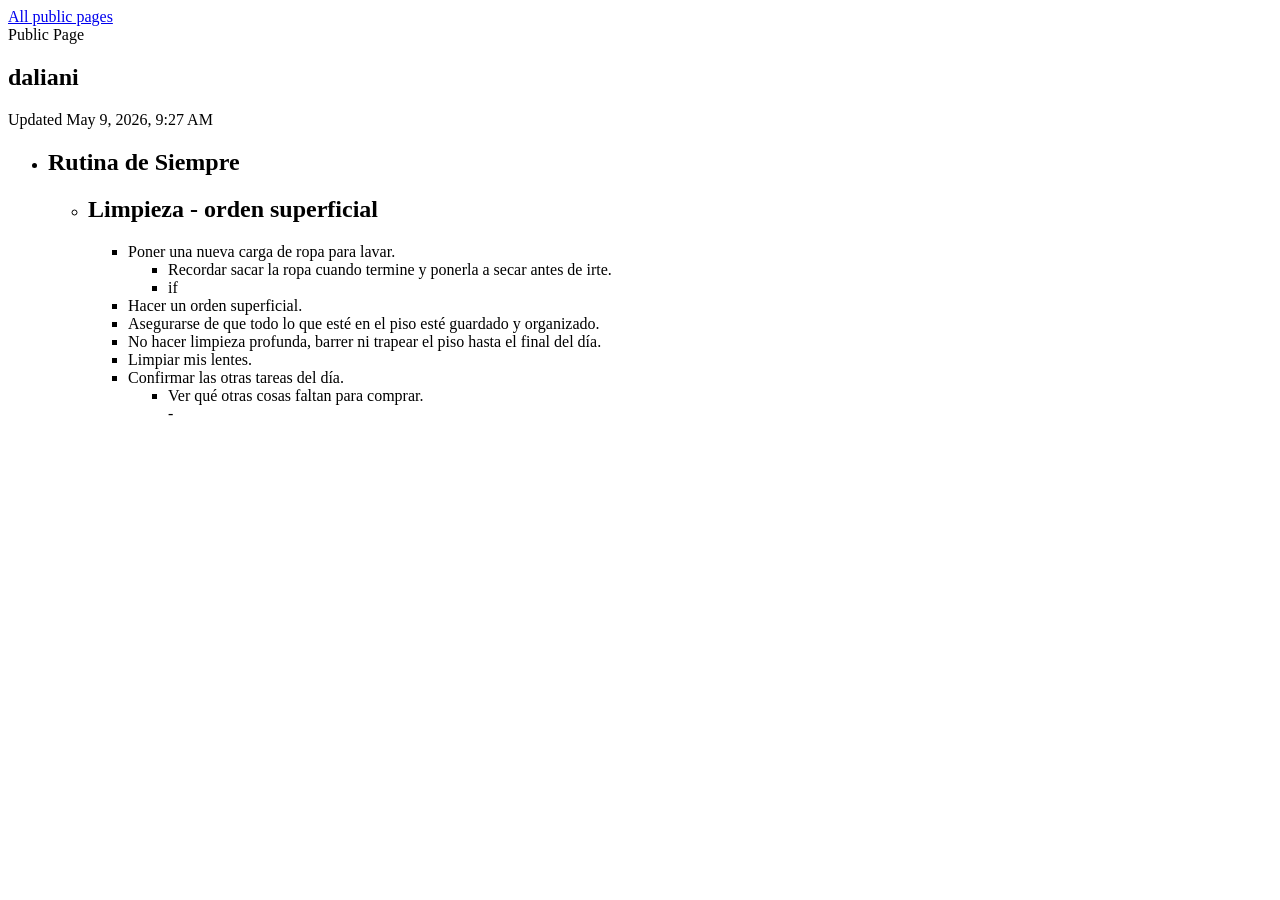
==== daliani/index.html @ ba06eb64 "Publish public LogSeq pages (1 page)" ====
<!doctype html>
<html lang="en">
  <head>
    <meta charset="utf-8">
    <meta name="viewport" content="width=device-width, initial-scale=1">
    <title>daliani | Brain Public</title>
    <meta name="description" content="daliani">
    <link rel="stylesheet" href="/brain-public/site.css">
  </head>
  <body>
    
      <main class="shell shell--page">
        <nav class="back-link">
          <a href="/brain-public/">All public pages</a>
        </nav>
        <section class="hero">
          <div class="eyebrow">Public Page</div>
          <h1>daliani</h1>
          <p class="subtitle">Updated May 9, 2026, 9:27 AM</p>
        </section>
        <article class="page-body">
          <ul class="outline">
        <li class="outline__item">
          <h1 class="outline__heading">Rutina de Siempre</h1>
          <ul class="outline">
        <li class="outline__item">
          <h2 class="outline__heading">Limpieza - orden superficial</h2>
          <ul class="outline">
        <li class="outline__item">
          <div class="outline__text">Poner una nueva carga de ropa para lavar.</div>
          <ul class="outline">
        <li class="outline__item">
          <div class="outline__text">Recordar sacar la ropa cuando termine y ponerla a secar antes de irte.</div>
          
        </li>
      
        <li class="outline__item">
          <div class="outline__text">if</div>
          
        </li>
      </ul>
        </li>
      
        <li class="outline__item">
          <div class="outline__text">Hacer un orden superficial.</div>
          
        </li>
      
        <li class="outline__item">
          <div class="outline__text">Asegurarse de que todo lo que esté en el piso esté guardado y organizado.</div>
          
        </li>
      
        <li class="outline__item">
          <div class="outline__text">No hacer limpieza profunda, barrer ni trapear el piso hasta el final del día.</div>
          
        </li>
      
        <li class="outline__item">
          <div class="outline__text">Limpiar mis lentes.</div>
          
        </li>
      
        <li class="outline__item">
          <div class="outline__text">Confirmar las otras tareas del día.</div>
          <ul class="outline">
        <li class="outline__item">
          <div class="outline__text">Ver qué otras cosas faltan para comprar.<br>-</div>
          
        </li>
      </ul>
        </li>
      </ul>
        </li>
      </ul>
        </li>
      </ul>
        </article>
      </main>
    
  </body>
</html>
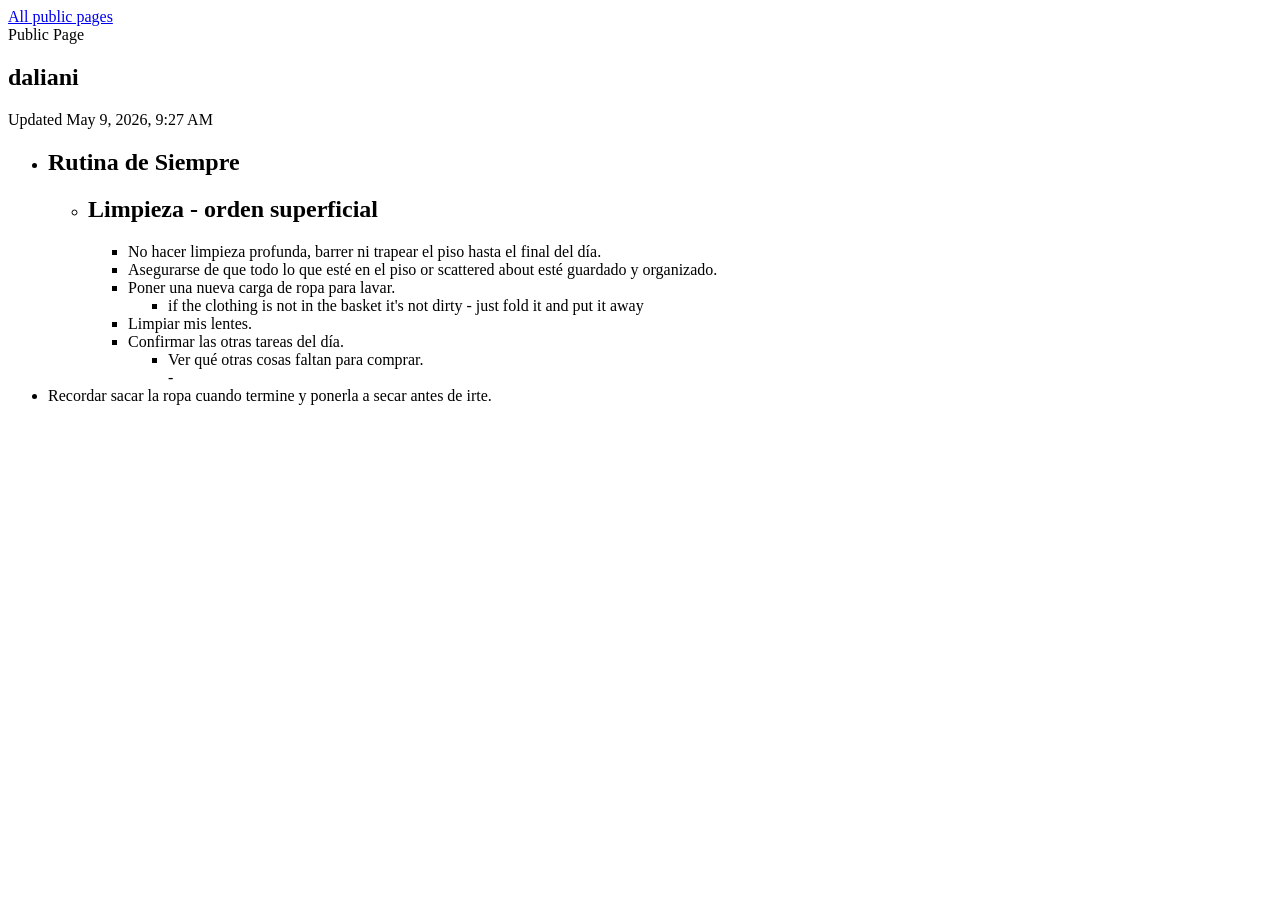
==== commit 362b02a6: "Publish public LogSeq pages (1 page)" ====
--- a/daliani/index.html
+++ b/daliani/index.html
@@ -27,33 +27,23 @@
           <h2 class="outline__heading">Limpieza - orden superficial</h2>
           <ul class="outline">
         <li class="outline__item">
-          <div class="outline__text">Poner una nueva carga de ropa para lavar.</div>
-          <ul class="outline">
-        <li class="outline__item">
-          <div class="outline__text">Recordar sacar la ropa cuando termine y ponerla a secar antes de irte.</div>
+          <div class="outline__text">No hacer limpieza profunda, barrer ni trapear el piso hasta el final del día.</div>
           
         </li>
       
         <li class="outline__item">
-          <div class="outline__text">if</div>
-          
-        </li>
-      </ul>
-        </li>
-      
-        <li class="outline__item">
-          <div class="outline__text">Hacer un orden superficial.</div>
+          <div class="outline__text">Asegurarse de que todo lo que esté en el piso or scattered about esté guardado y organizado.</div>
           
         </li>
       
         <li class="outline__item">
-          <div class="outline__text">Asegurarse de que todo lo que esté en el piso esté guardado y organizado.</div>
+          <div class="outline__text">Poner una nueva carga de ropa para lavar.</div>
+          <ul class="outline">
+        <li class="outline__item">
+          <div class="outline__text">if the clothing is not in the basket it&#39;s not dirty - just fold it and put it away</div>
           
         </li>
-      
-        <li class="outline__item">
-          <div class="outline__text">No hacer limpieza profunda, barrer ni trapear el piso hasta el final del día.</div>
-          
+      </ul>
         </li>
       
         <li class="outline__item">
@@ -74,6 +64,11 @@
         </li>
       </ul>
         </li>
+      
+        <li class="outline__item">
+          <div class="outline__text">Recordar sacar la ropa cuando termine y ponerla a secar antes de irte.</div>
+          
+        </li>
       </ul>
         </article>
       </main>
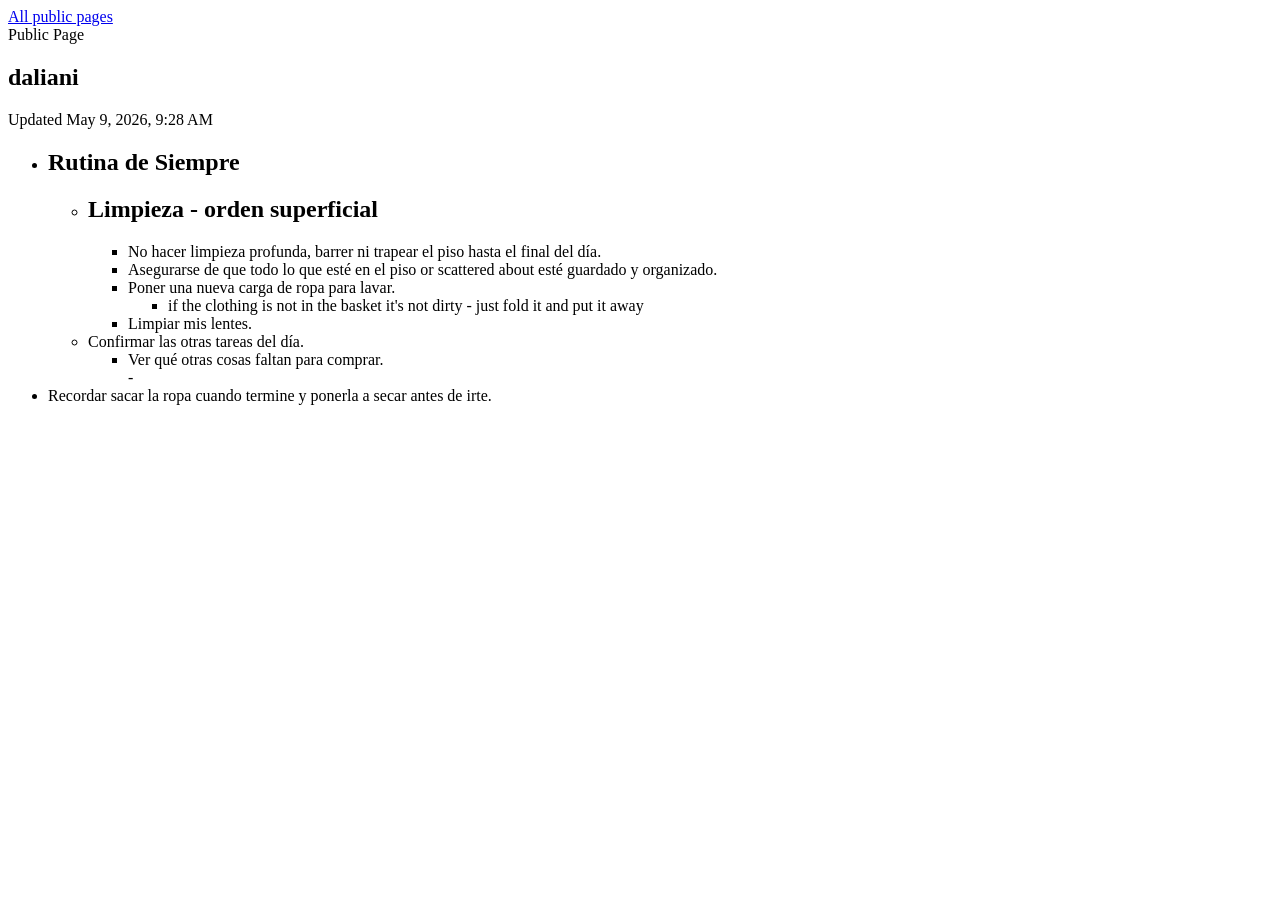
==== commit db964af9: "Publish public LogSeq pages (1 page)" ====
--- a/daliani/index.html
+++ b/daliani/index.html
@@ -16,7 +16,7 @@
         <section class="hero">
           <div class="eyebrow">Public Page</div>
           <h1>daliani</h1>
-          <p class="subtitle">Updated May 9, 2026, 9:27 AM</p>
+          <p class="subtitle">Updated May 9, 2026, 9:28 AM</p>
         </section>
         <article class="page-body">
           <ul class="outline">
@@ -50,6 +50,8 @@
           <div class="outline__text">Limpiar mis lentes.</div>
           
         </li>
+      </ul>
+        </li>
       
         <li class="outline__item">
           <div class="outline__text">Confirmar las otras tareas del día.</div>
@@ -57,8 +59,6 @@
         <li class="outline__item">
           <div class="outline__text">Ver qué otras cosas faltan para comprar.<br>-</div>
           
-        </li>
-      </ul>
         </li>
       </ul>
         </li>
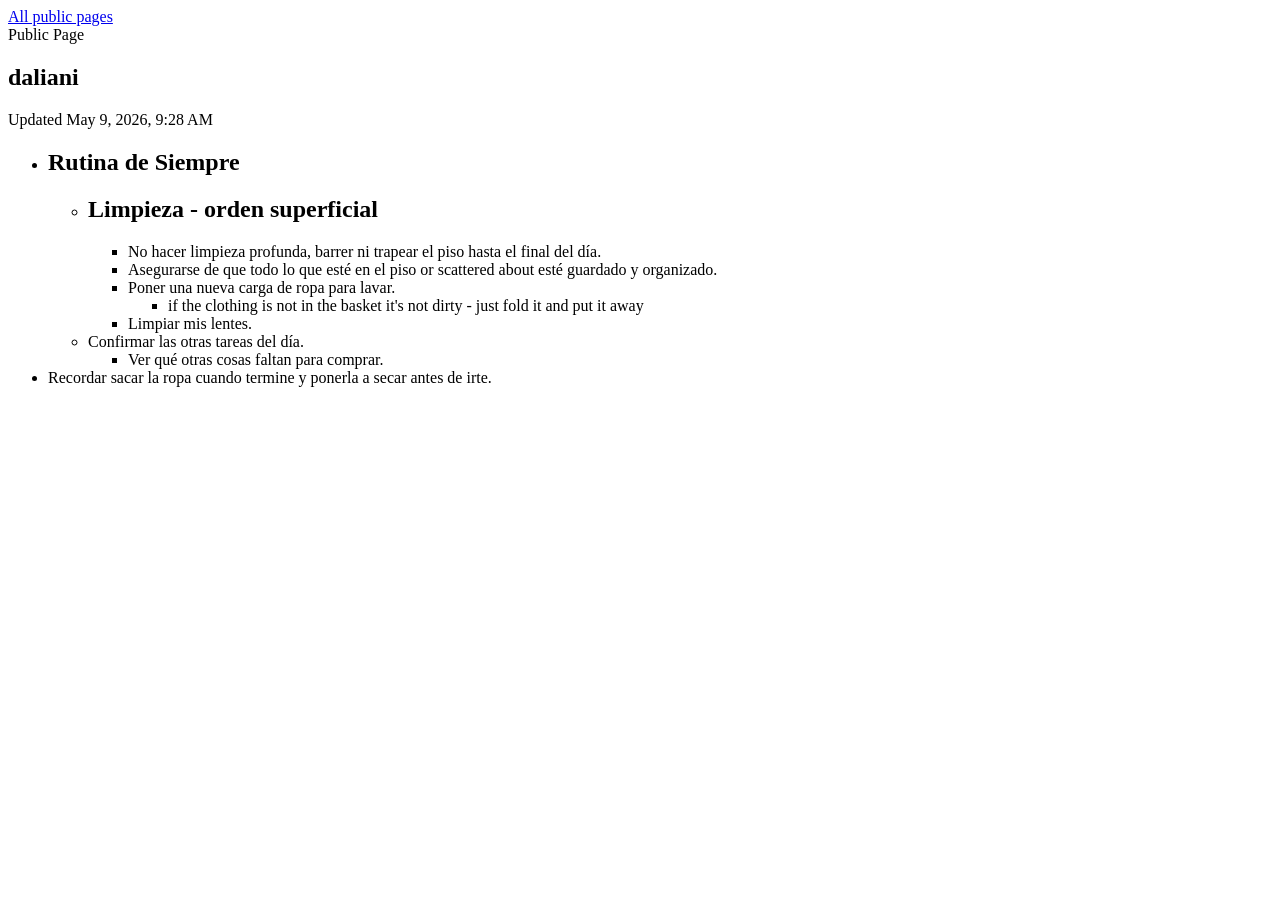
==== commit 3006f132: "Publish public LogSeq pages (1 page)" ====
--- a/daliani/index.html
+++ b/daliani/index.html
@@ -57,7 +57,7 @@
           <div class="outline__text">Confirmar las otras tareas del día.</div>
           <ul class="outline">
         <li class="outline__item">
-          <div class="outline__text">Ver qué otras cosas faltan para comprar.<br>-</div>
+          <div class="outline__text">Ver qué otras cosas faltan para comprar.</div>
           
         </li>
       </ul>
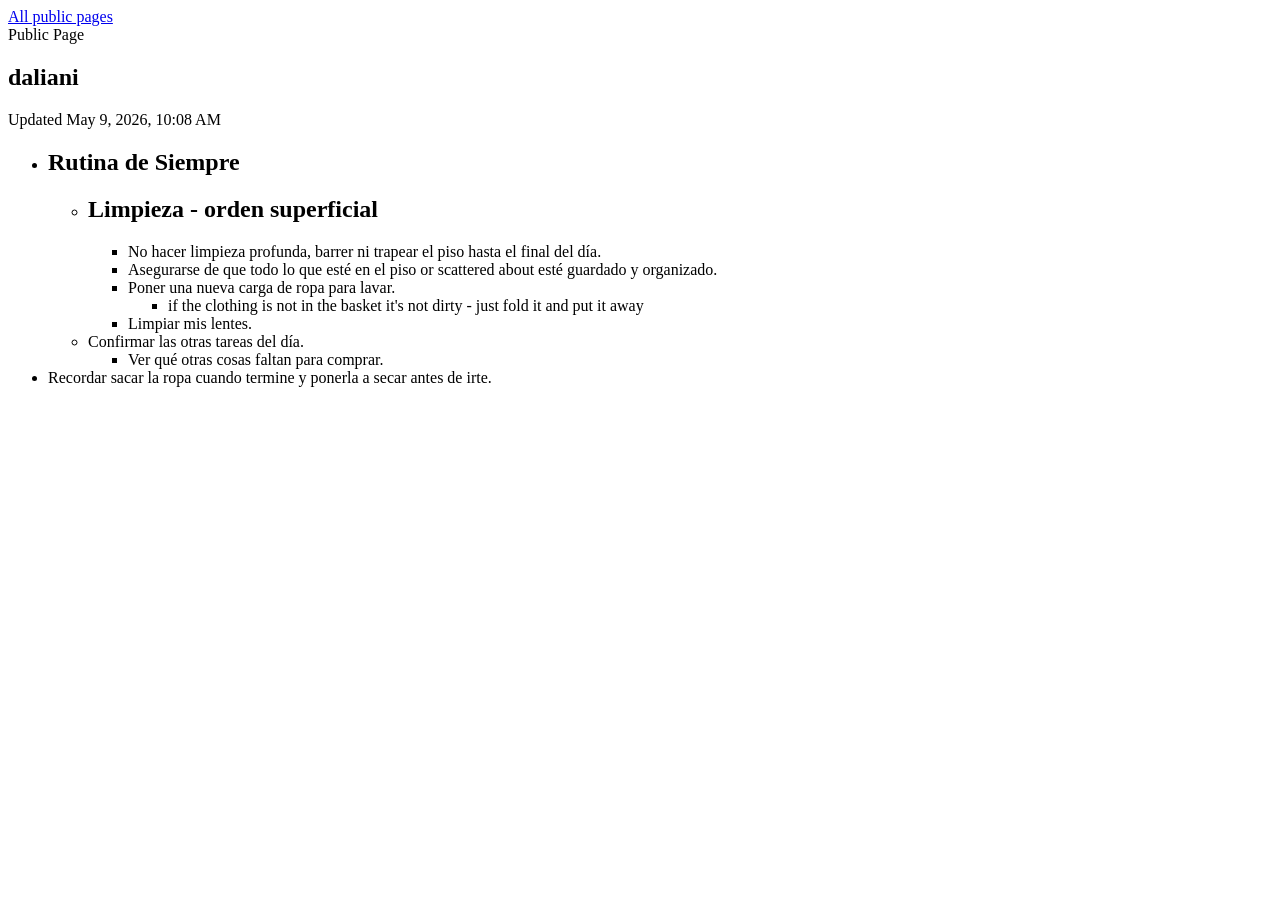
==== commit 5b7f58c3: "Publish public LogSeq pages (1 page)" ====
--- a/daliani/index.html
+++ b/daliani/index.html
@@ -16,7 +16,7 @@
         <section class="hero">
           <div class="eyebrow">Public Page</div>
           <h1>daliani</h1>
-          <p class="subtitle">Updated May 9, 2026, 9:28 AM</p>
+          <p class="subtitle">Updated May 9, 2026, 10:08 AM</p>
         </section>
         <article class="page-body">
           <ul class="outline">
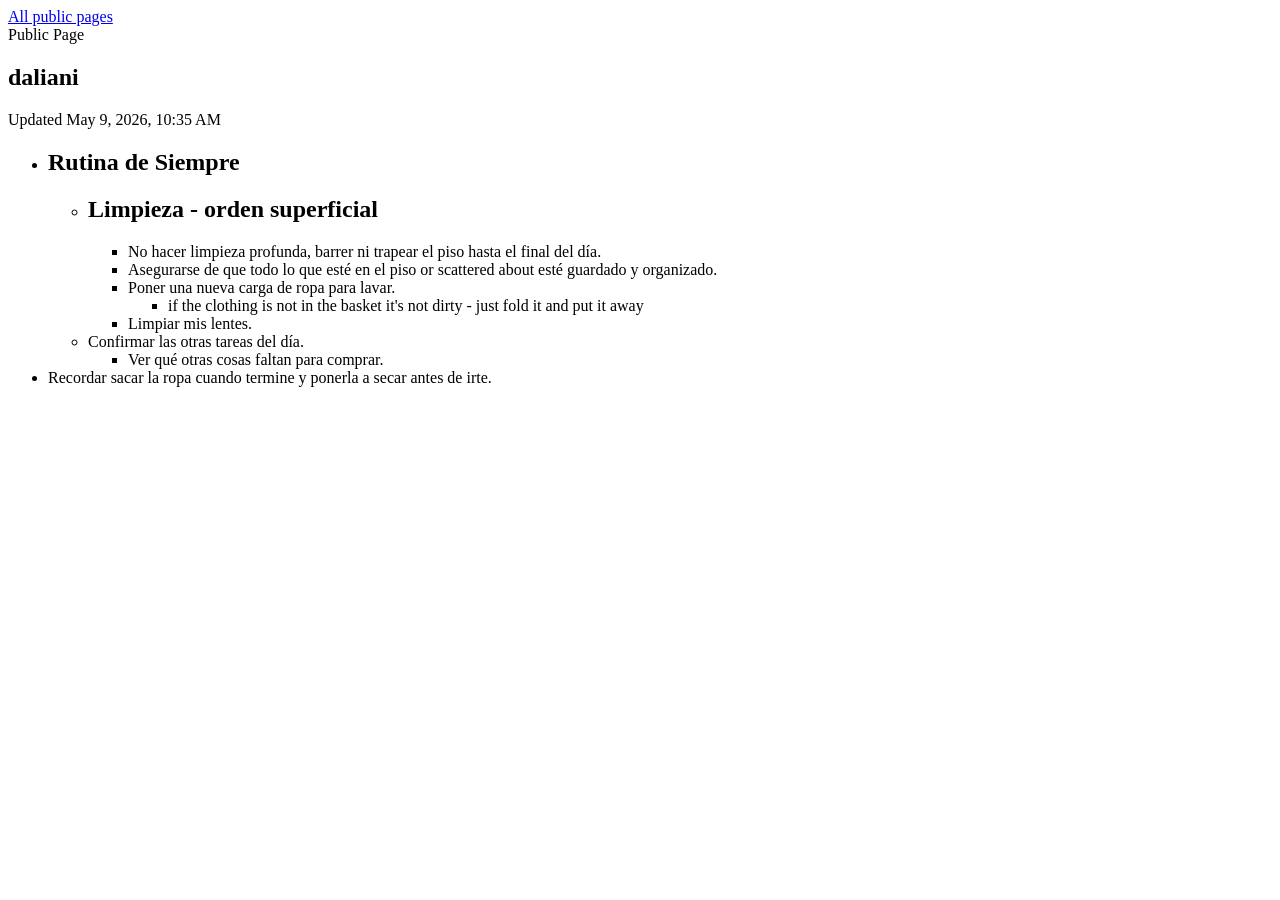
==== commit ee2d2432: "Publish public LogSeq pages (1 page)" ====
--- a/daliani/index.html
+++ b/daliani/index.html
@@ -16,7 +16,7 @@
         <section class="hero">
           <div class="eyebrow">Public Page</div>
           <h1>daliani</h1>
-          <p class="subtitle">Updated May 9, 2026, 10:08 AM</p>
+          <p class="subtitle">Updated May 9, 2026, 10:35 AM</p>
         </section>
         <article class="page-body">
           <ul class="outline">
